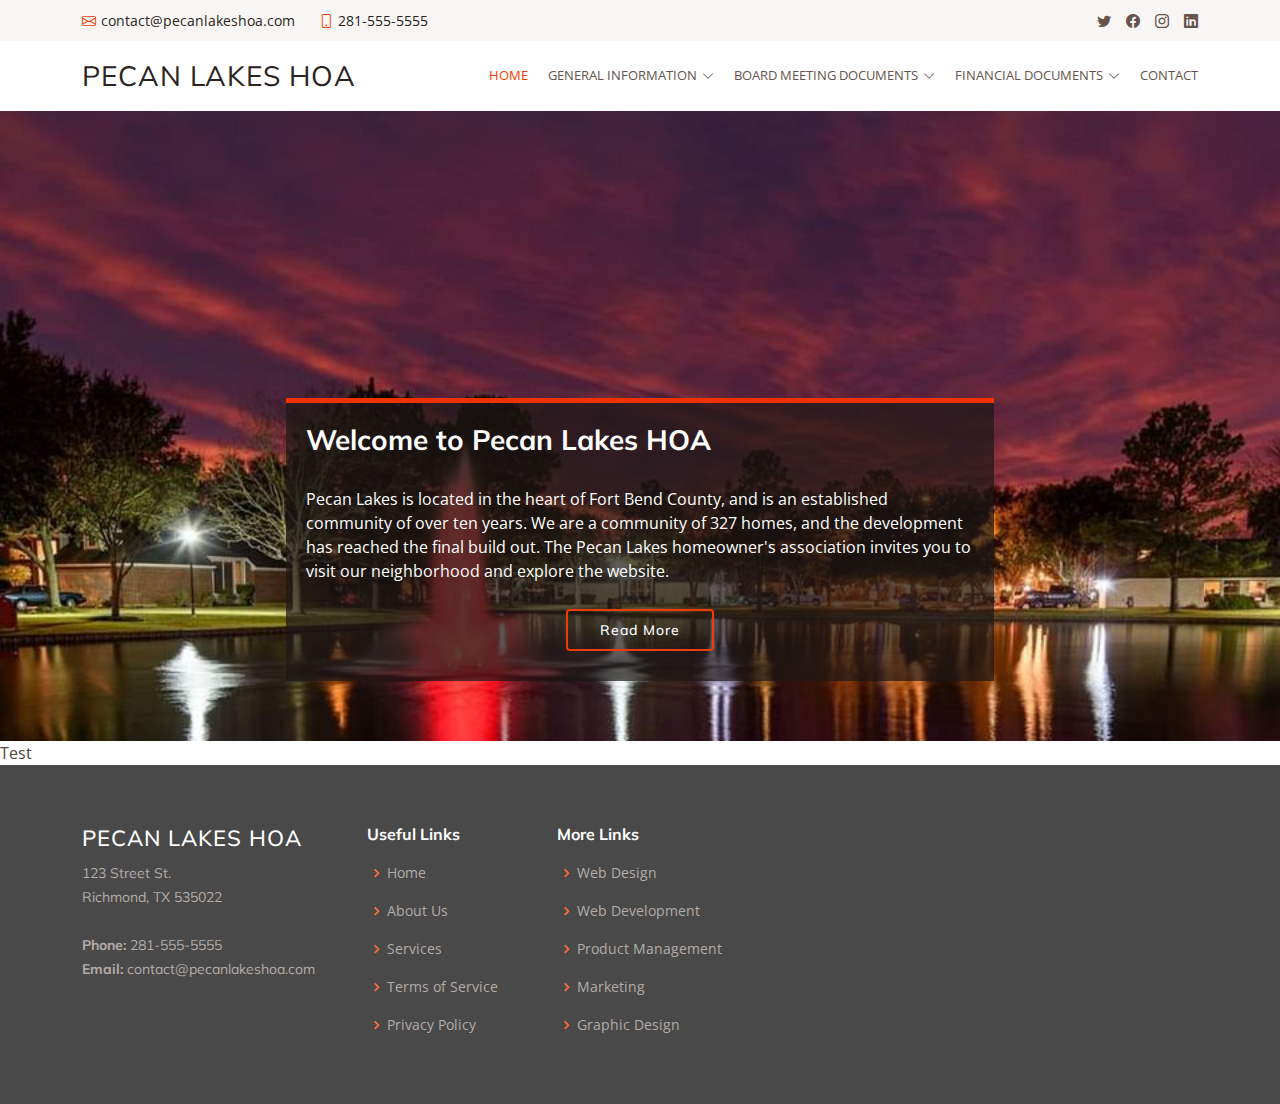
==== index.html @ 8550bd1f "Formatting" ====
<!DOCTYPE html>
<html lang="en">
  <head>
    <meta charset="utf-8" />
    <meta content="width=device-width, initial-scale=1.0" name="viewport" />

    <title>Pecan Lakes HOA - Index</title>
    <meta content="" name="description" />
    <meta content="" name="keywords" />

    <link href="assets/img/favicon.png" rel="icon" />
    <link href="assets/img/apple-touch-icon.png" rel="apple-touch-icon" />

    <link
      href="https://fonts.googleapis.com/css?family=Open+Sans:300,300i,400,400i,600,600i,700,700i|Muli:300,300i,400,400i,500,500i,600,600i,700,700i|Poppins:300,300i,400,400i,500,500i,600,600i,700,700i"
      rel="stylesheet"
    />

    <link href="assets/vendor/animate.css/animate.min.css" rel="stylesheet" />
    <link href="assets/vendor/aos/aos.css" rel="stylesheet" />
    <link href="assets/vendor/bootstrap/css/bootstrap.min.css" rel="stylesheet" />
    <link href="assets/vendor/bootstrap-icons/bootstrap-icons.css" rel="stylesheet" />
    <link href="assets/vendor/boxicons/css/boxicons.min.css" rel="stylesheet" />
    <link href="assets/vendor/glightbox/css/glightbox.min.css" rel="stylesheet" />
    <link href="assets/vendor/swiper/swiper-bundle.min.css" rel="stylesheet" />

    <link href="assets/css/style.css" rel="stylesheet" />

    <!-- =======================================================
  * Template Name: Flattern - v4.9.1
  * Template URL: https://bootstrapmade.com/flattern-multipurpose-bootstrap-template/
  * Author: BootstrapMade.com
  * License: https://bootstrapmade.com/license/
  ======================================================== -->
  </head>

  <body>
    <section id="topbar" class="d-flex align-items-center">
      <div class="container d-flex justify-content-center justify-content-md-between">
        <div class="contact-info d-flex align-items-center">
          <i class="bi bi-envelope d-flex align-items-center"><a href="mailto:contact@example.com">contact@pecanlakeshoa.com</a></i>
          <i class="bi bi-phone d-flex align-items-center ms-4"><span>281-555-5555</span></i>
        </div>
        <div class="social-links d-none d-md-flex align-items-center">
          <a href="#" class="twitter"><i class="bi bi-twitter"></i></a>
          <a href="#" class="facebook"><i class="bi bi-facebook"></i></a>
          <a href="#" class="instagram"><i class="bi bi-instagram"></i></a>
          <a href="#" class="linkedin"><i class="bi bi-linkedin"></i></a>
        </div>
      </div>
    </section>

    <header id="header" class="d-flex align-items-center">
      <div class="container d-flex justify-content-between">
        <div class="logo">
          <h1 class="text-light"><a href="index.html">Pecan Lakes HOA</a></h1>
          <!-- <a href="index.html"><img src="assets/img/logo.png" alt="" class="img-fluid"></a>-->
        </div>

        <nav id="navbar" class="navbar">
          <ul>
            <li><a class="active" href="index.html">Home</a></li>
            <li class="dropdown">
              <a href="#"><span>General Information</span> <i class="bi bi-chevron-down"></i></a>
              <ul>
                <li><a href="about.html">Clubhouse Rental</a></li>
                <li><a href="services.html">Announcements</a></li>
                <li><a href="testimonials.html">Calendar</a></li>
                <li><a href="pricing.html">Board Member Directory</a></li>
                <li><a href="portfolio.html">Resource Center</a></li>
                <li><a href="blog.html">Newsletters</a></li>
                <li><a href="testimonials.html">Sponsors</a></li>
                <li><a href="pricing.html">Pool Hours and Rules</a></li>
                <li><a href="portfolio.html">Emergency Services</a></li>
                <li><a href="blog.html">FAQ</a></li>
              </ul>
            </li>
            <li class="dropdown">
              <a href="#"><span>Board Meeting Documents</span> <i class="bi bi-chevron-down"></i></a>
              <ul>
                <li><a href="about.html">Board Meeting Minutes</a></li>
                <li><a href="services.html">Board Meeting Agendas</a></li>
              </ul>
            </li>
            <li class="dropdown">
              <a href="#"><span>Financial Documents</span> <i class="bi bi-chevron-down"></i></a>
              <ul>
                <li><a href="about.html">Monthly Balance Sheets</a></li>
                <li><a href="services.html">Monthly Income Statements</a></li>
              </ul>
            </li>
            <li><a href="contact.html">Contact</a></li>
          </ul>
          <i class="bi bi-list mobile-nav-toggle"></i>
        </nav>
      </div>
    </header>

    <section id="hero">
      <div id="heroCarousel" data-bs-interval="5000" class="carousel slide carousel-fade" data-bs-ride="carousel">
        <div class="carousel-inner" role="listbox">
          <div class="carousel-item active" style="background-image: url(assets/img/slide/79338793_10100176984993276_7509094299456241664_n.jpg)">
            <div class="carousel-container">
              <div class="carousel-content animate__animated animate__fadeInUp">
                <h2>Welcome to <span>Pecan Lakes HOA</span></h2>
                <p>
                  Pecan Lakes is located in the heart of Fort Bend County, and is an established community of over ten years. We are a community of
                  327 homes, and the development has reached the final build out. The Pecan Lakes homeowner's association invites you to visit our
                  neighborhood and explore the website.
                </p>
                <div class="text-center"><a href="" class="btn-get-started">Read More</a></div>
              </div>
            </div>
          </div>
        </div>
      </div>
    </section>

    <main id="main">Test</main>

    <footer id="footer">
      <div class="footer-top">
        <div class="container">
          <div class="row">
            <div class="col-lg-3 col-md-6 footer-contact">
              <h3>Pecan Lakes HOA</h3>
              <p>
                123 Street St. <br />
                Richmond, TX 535022<br /><br />
                <strong>Phone:</strong> 281-555-5555<br />
                <strong>Email:</strong> contact@pecanlakeshoa.com<br />
              </p>
            </div>

            <div class="col-lg-2 col-md-6 footer-links">
              <h4>Useful Links</h4>
              <ul>
                <li><i class="bx bx-chevron-right"></i> <a href="#">Home</a></li>
                <li><i class="bx bx-chevron-right"></i> <a href="#">About Us</a></li>
                <li><i class="bx bx-chevron-right"></i> <a href="#">Services</a></li>
                <li><i class="bx bx-chevron-right"></i> <a href="#">Terms of Service</a></li>
                <li><i class="bx bx-chevron-right"></i> <a href="#">Privacy Policy</a></li>
              </ul>
            </div>

            <div class="col-lg-3 col-md-6 footer-links">
              <h4>More Links</h4>
              <ul>
                <li><i class="bx bx-chevron-right"></i> <a href="#">Web Design</a></li>
                <li><i class="bx bx-chevron-right"></i> <a href="#">Web Development</a></li>
                <li><i class="bx bx-chevron-right"></i> <a href="#">Product Management</a></li>
                <li><i class="bx bx-chevron-right"></i> <a href="#">Marketing</a></li>
                <li><i class="bx bx-chevron-right"></i> <a href="#">Graphic Design</a></li>
              </ul>
            </div>

            <!-- <div class="col-lg-4 col-md-6 footer-newsletter">
              <h4>Join Our Newsletter</h4>
              <p>Tamen quem nulla quae legam multos aute sint culpa legam noster magna</p>
              <form action="" method="post"><input type="email" name="email" /><input type="submit" value="Subscribe" /></form>
            </div> -->
          </div>
        </div>
      </div>
    </footer>

    <a href="#" class="back-to-top d-flex align-items-center justify-content-center"><i class="bi bi-arrow-up-short"></i></a>

    <script src="assets/vendor/aos/aos.js"></script>
    <script src="assets/vendor/bootstrap/js/bootstrap.bundle.min.js"></script>
    <script src="assets/vendor/glightbox/js/glightbox.min.js"></script>
    <script src="assets/vendor/isotope-layout/isotope.pkgd.min.js"></script>
    <script src="assets/vendor/swiper/swiper-bundle.min.js"></script>
    <script src="assets/vendor/waypoints/noframework.waypoints.js"></script>
    <script src="assets/vendor/php-email-form/validate.js"></script>

    <script src="assets/js/main.js"></script>
  </body>
</html>
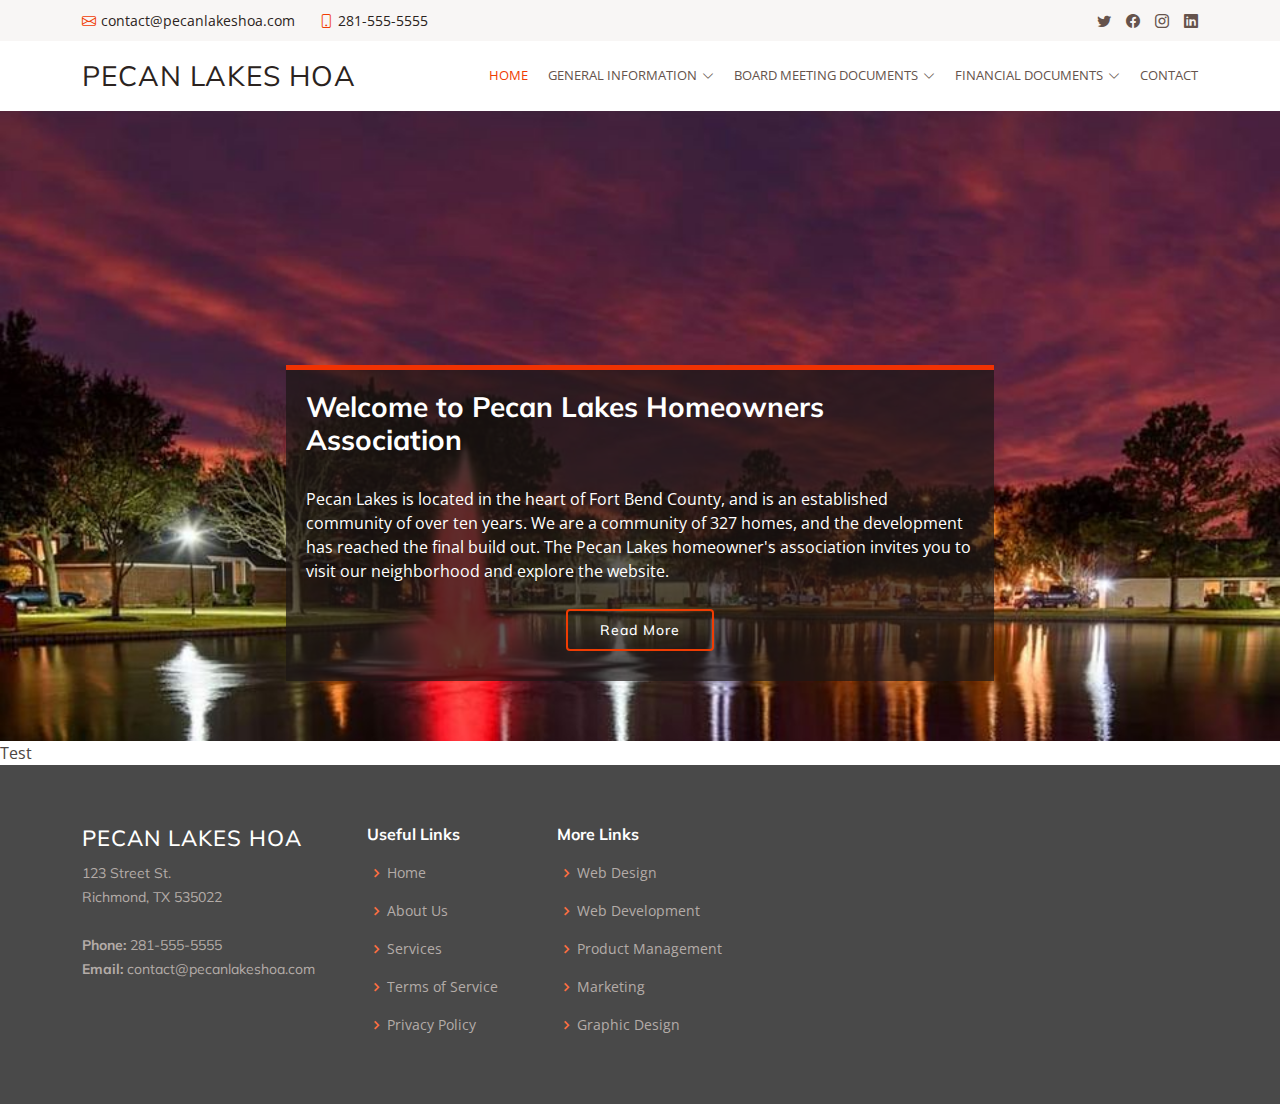
==== commit 238f8c1a: "Formatting" ====
--- a/index.html
+++ b/index.html
@@ -102,7 +102,7 @@
           <div class="carousel-item active" style="background-image: url(assets/img/slide/79338793_10100176984993276_7509094299456241664_n.jpg)">
             <div class="carousel-container">
               <div class="carousel-content animate__animated animate__fadeInUp">
-                <h2>Welcome to <span>Pecan Lakes HOA</span></h2>
+                <h2>Welcome to <span>Pecan Lakes Homeowners Association</span></h2>
                 <p>
                   Pecan Lakes is located in the heart of Fort Bend County, and is an established community of over ten years. We are a community of
                   327 homes, and the development has reached the final build out. The Pecan Lakes homeowner's association invites you to visit our
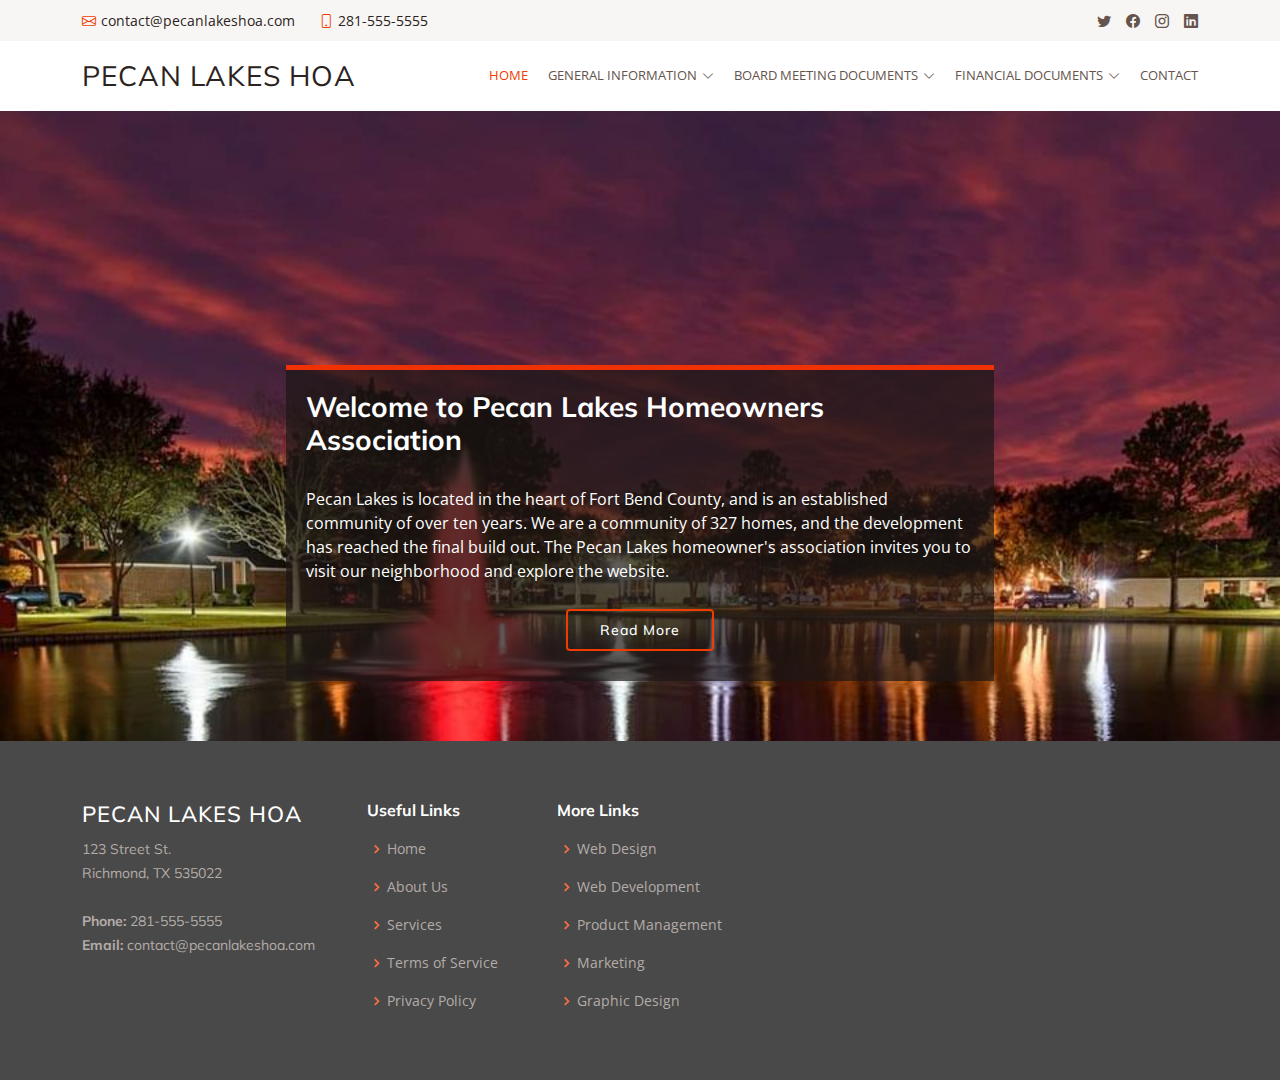
==== commit 4ffde5e2: "Formatting" ====
--- a/index.html
+++ b/index.html
@@ -116,7 +116,7 @@
       </div>
     </section>
 
-    <main id="main">Test</main>
+    <main id="main"></main>
 
     <footer id="footer">
       <div class="footer-top">
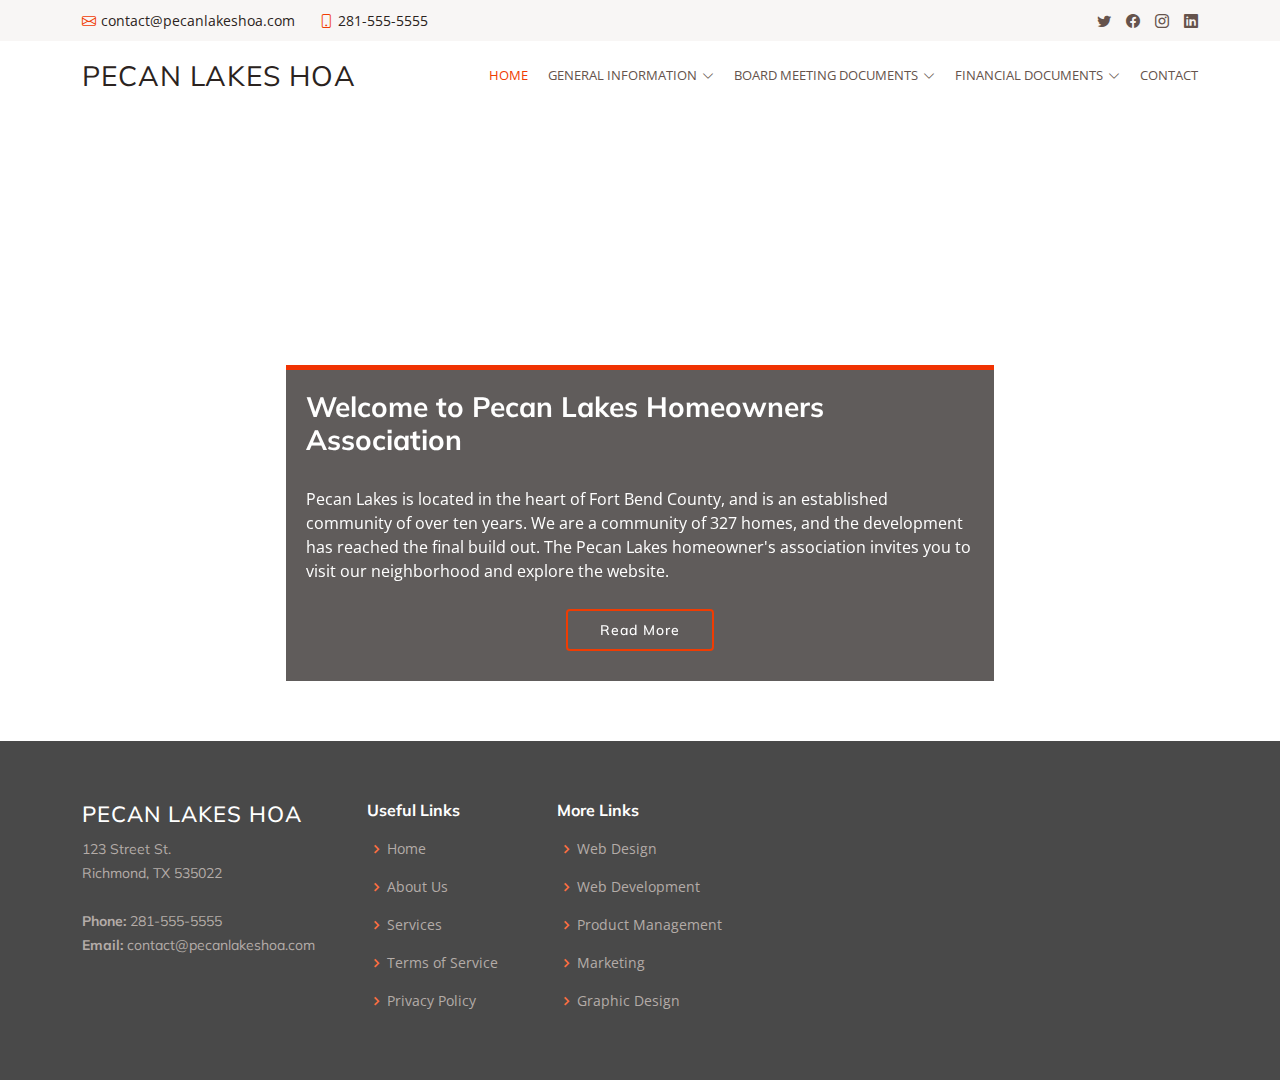
==== commit 88fd61de: "Formatting" ====
--- a/index.html
+++ b/index.html
@@ -99,7 +99,7 @@
     <section id="hero">
       <div id="heroCarousel" data-bs-interval="5000" class="carousel slide carousel-fade" data-bs-ride="carousel">
         <div class="carousel-inner" role="listbox">
-          <div class="carousel-item active" style="background-image: url(assets/img/slide/79338793_10100176984993276_7509094299456241664_n.jpg)">
+          <div class="carousel-item active" style="background-image: url(assets/img/slide/_8502844.jpg)">
             <div class="carousel-container">
               <div class="carousel-content animate__animated animate__fadeInUp">
                 <h2>Welcome to <span>Pecan Lakes Homeowners Association</span></h2>
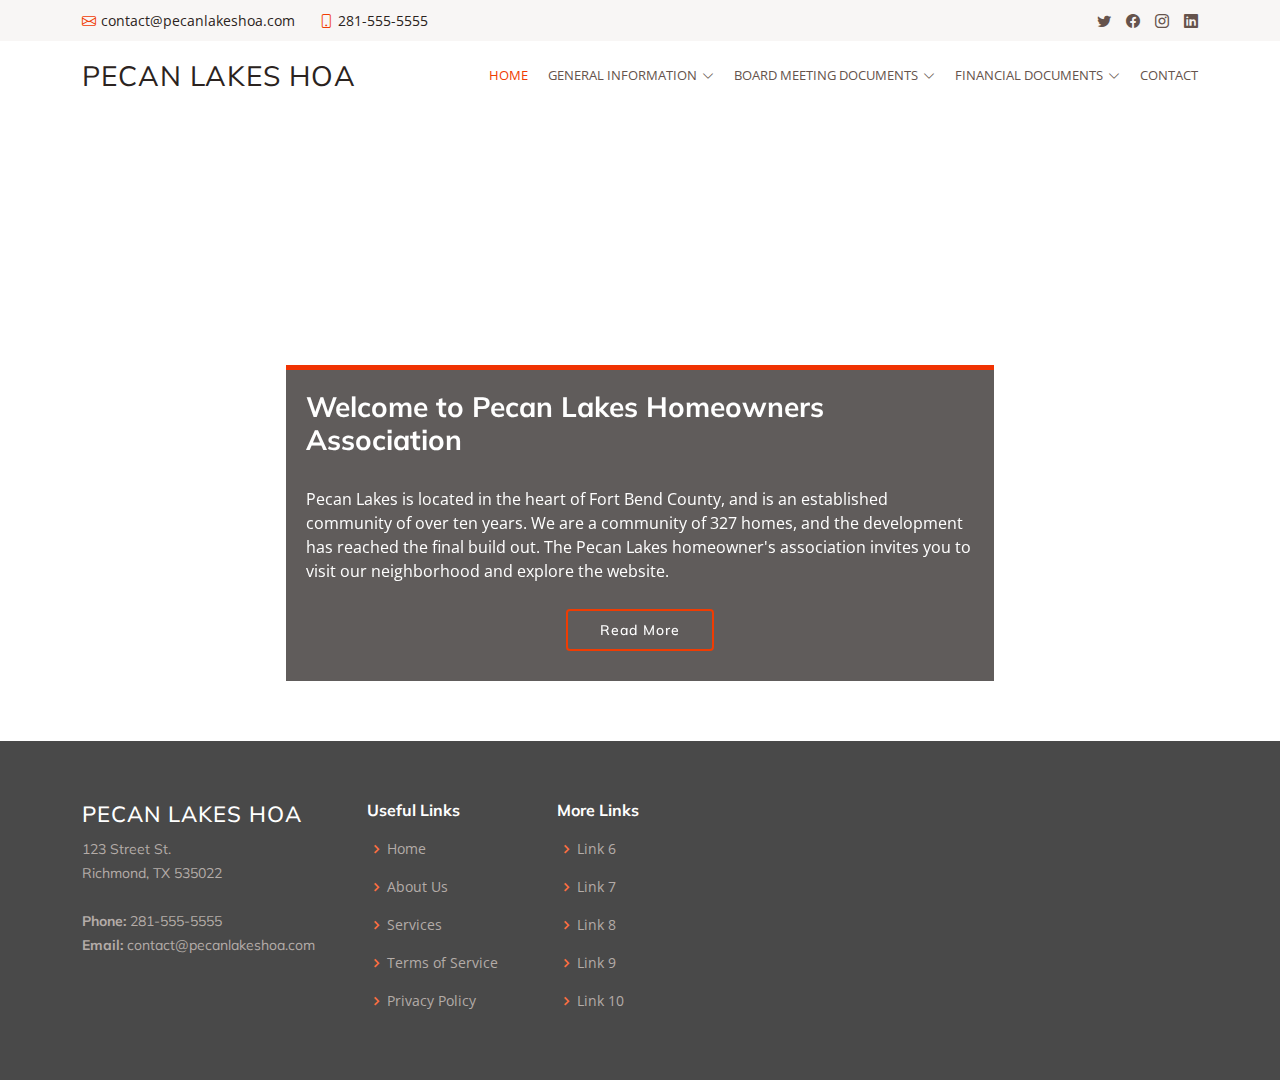
==== commit eaa7de78: "Updates" ====
--- a/index.html
+++ b/index.html
@@ -99,7 +99,7 @@
     <section id="hero">
       <div id="heroCarousel" data-bs-interval="5000" class="carousel slide carousel-fade" data-bs-ride="carousel">
         <div class="carousel-inner" role="listbox">
-          <div class="carousel-item active" style="background-image: url(assets/img/slide/_8502844.jpg)">
+          <div class="carousel-item active" style="background-image: url(assets/img/slide/8502844.jpg)">
             <div class="carousel-container">
               <div class="carousel-content animate__animated animate__fadeInUp">
                 <h2>Welcome to <span>Pecan Lakes Homeowners Association</span></h2>
@@ -146,11 +146,11 @@
             <div class="col-lg-3 col-md-6 footer-links">
               <h4>More Links</h4>
               <ul>
-                <li><i class="bx bx-chevron-right"></i> <a href="#">Web Design</a></li>
-                <li><i class="bx bx-chevron-right"></i> <a href="#">Web Development</a></li>
-                <li><i class="bx bx-chevron-right"></i> <a href="#">Product Management</a></li>
-                <li><i class="bx bx-chevron-right"></i> <a href="#">Marketing</a></li>
-                <li><i class="bx bx-chevron-right"></i> <a href="#">Graphic Design</a></li>
+                <li><i class="bx bx-chevron-right"></i> <a href="#">Link 6</a></li>
+                <li><i class="bx bx-chevron-right"></i> <a href="#">Link 7</a></li>
+                <li><i class="bx bx-chevron-right"></i> <a href="#">Link 8</a></li>
+                <li><i class="bx bx-chevron-right"></i> <a href="#">Link 9</a></li>
+                <li><i class="bx bx-chevron-right"></i> <a href="#">Link 10</a></li>
               </ul>
             </div>
 
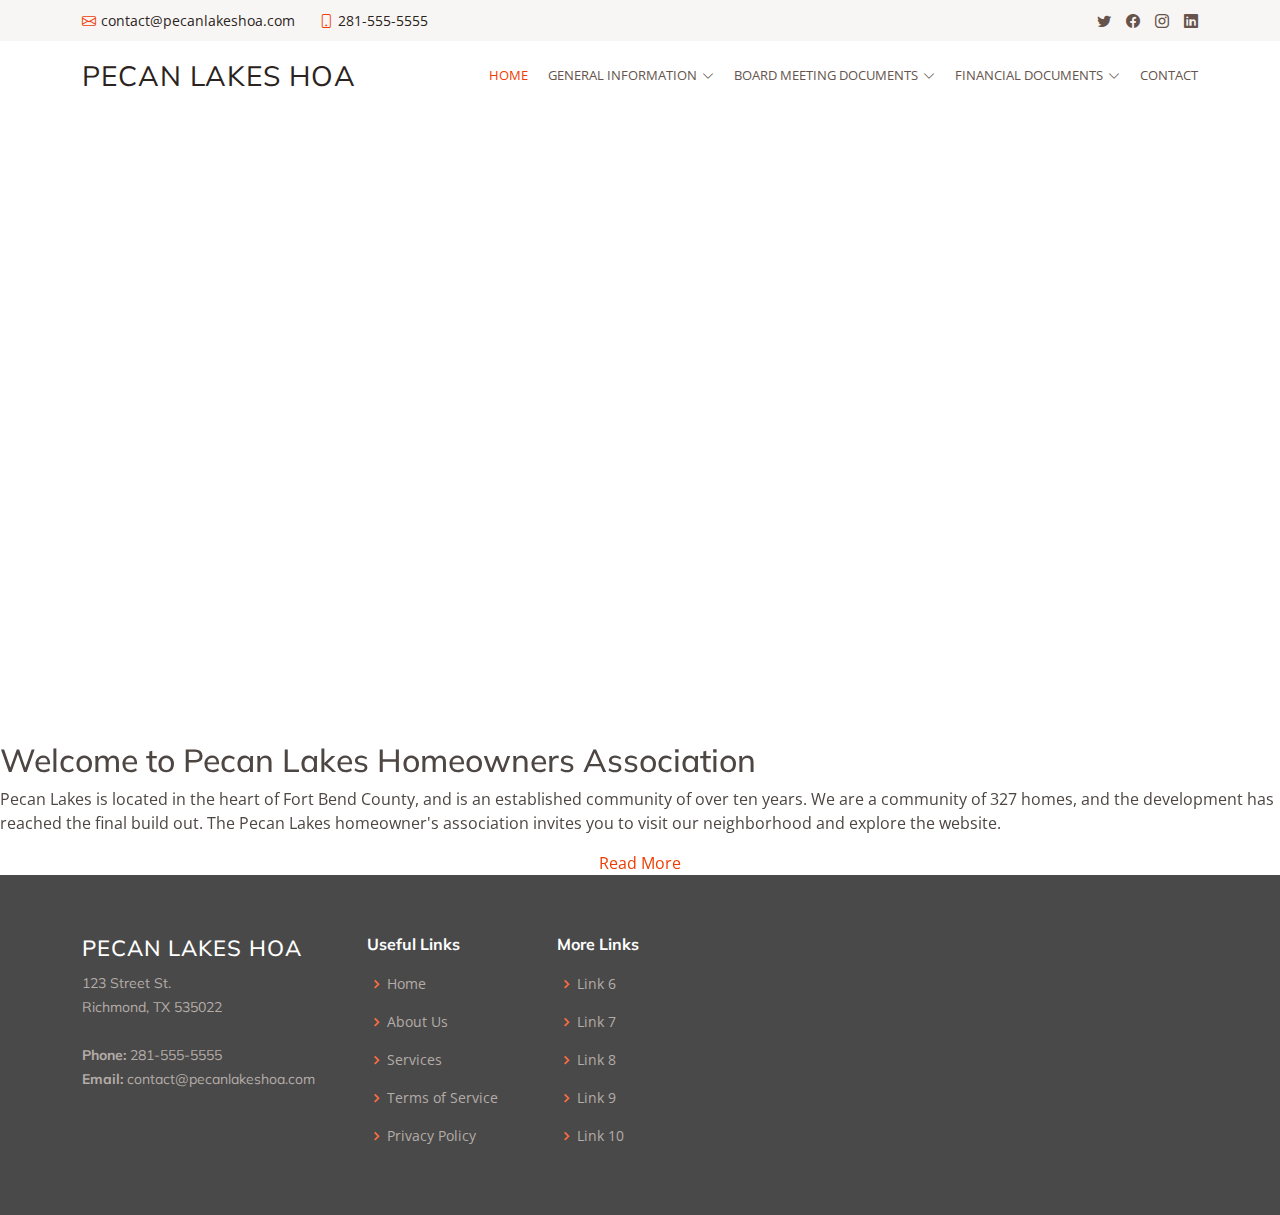
==== commit b167201f: "Edits" ====
--- a/index.html
+++ b/index.html
@@ -97,6 +97,11 @@
     </header>
 
     <section id="hero">
+      
+    </section>
+
+    <main id="main">
+
       <div id="heroCarousel" data-bs-interval="5000" class="carousel slide carousel-fade" data-bs-ride="carousel">
         <div class="carousel-inner" role="listbox">
           <div class="carousel-item active" style="background-image: url(assets/img/slide/8502844.jpg)">
@@ -114,9 +119,7 @@
           </div>
         </div>
       </div>
-    </section>
-
-    <main id="main"></main>
+    </main>
 
     <footer id="footer">
       <div class="footer-top">
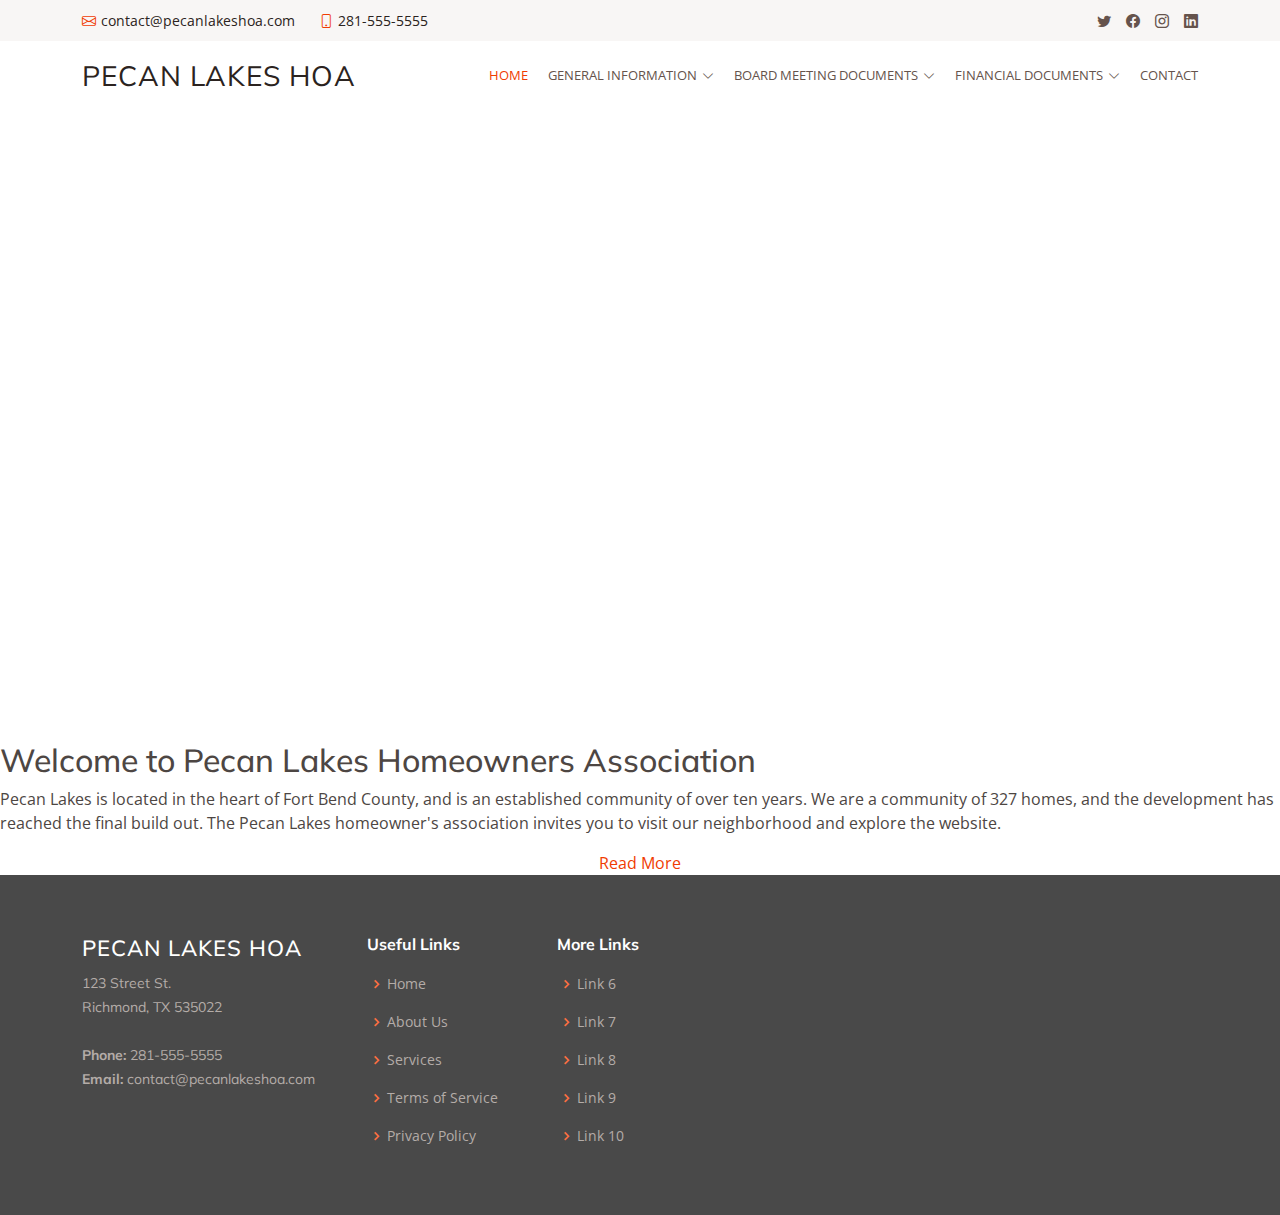
==== commit 2e0482fb: "Edits" ====
--- a/index.html
+++ b/index.html
@@ -97,26 +97,25 @@
     </header>
 
     <section id="hero">
-      
+      <div id="heroCarousel" data-bs-interval="5000" class="carousel slide carousel-fade" data-bs-ride="carousel">
+        <div class="carousel-inner" role="listbox">
+          <div class="carousel-item active" style="background-image: url(assets/img/slide/8502844.jpg)">
+            
+          </div>
+        </div>
+      </div>
     </section>
 
     <main id="main">
-
-      <div id="heroCarousel" data-bs-interval="5000" class="carousel slide carousel-fade" data-bs-ride="carousel">
-        <div class="carousel-inner" role="listbox">
-          <div class="carousel-item active" style="background-image: url(assets/img/slide/8502844.jpg)">
-            <div class="carousel-container">
-              <div class="carousel-content animate__animated animate__fadeInUp">
-                <h2>Welcome to <span>Pecan Lakes Homeowners Association</span></h2>
-                <p>
-                  Pecan Lakes is located in the heart of Fort Bend County, and is an established community of over ten years. We are a community of
-                  327 homes, and the development has reached the final build out. The Pecan Lakes homeowner's association invites you to visit our
-                  neighborhood and explore the website.
-                </p>
-                <div class="text-center"><a href="" class="btn-get-started">Read More</a></div>
-              </div>
-            </div>
-          </div>
+      <div class="carousel-container">
+        <div class="carousel-content animate__animated animate__fadeInUp">
+          <h2>Welcome to <span>Pecan Lakes Homeowners Association</span></h2>
+          <p>
+            Pecan Lakes is located in the heart of Fort Bend County, and is an established community of over ten years. We are a community of
+            327 homes, and the development has reached the final build out. The Pecan Lakes homeowner's association invites you to visit our
+            neighborhood and explore the website.
+          </p>
+          <div class="text-center"><a href="" class="btn-get-started">Read More</a></div>
         </div>
       </div>
     </main>
